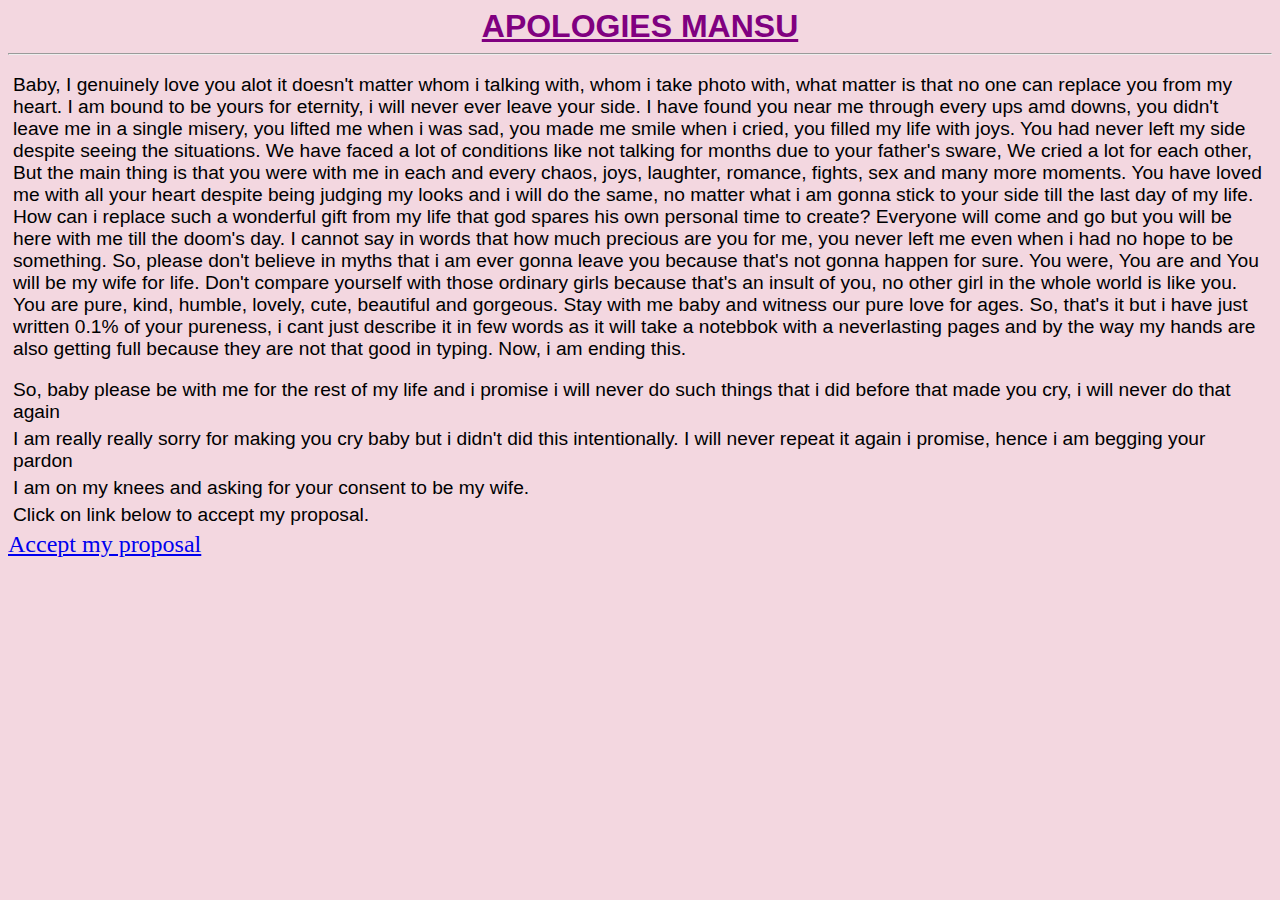
==== index.html @ 52e839ce "Add files via upload" ====
<html lang="en">
<head>
    <meta charset="UTF-8">
    <meta http-equiv="X-UA-Compatible" content="IE=edge">
    <meta name="viewport" content="width=device-width, initial-scale=1.0">
    <title>Sorry Mansuu</title>
    <link rel="stylesheet" href="index.css">
</head>
<body>
    <h1><center>APOLOGIES MANSU</center></h1>
    <hr>
    <div>
  <p class="para1"> Baby,
      I genuinely love you alot it doesn't matter whom i talking with, whom i take photo with, what matter is that no one can replace you from my heart. I am bound to be yours for eternity, i will never ever leave your side. I have found you near me through every ups amd downs, you didn't leave me in a single misery, you lifted me when i was sad, you made me smile when i cried, you filled my life with joys. You had never left my side despite seeing the situations. We have faced a lot of conditions like not talking for months due to your father's sware, We cried a lot for each other, But the main thing is that you were with me in each and every chaos, joys, laughter, romance, fights, sex and many more moments. You have loved me with all your heart despite being judging my looks and i will do the same, no matter what i am gonna stick to your side till the last day of my life. How can i replace such a wonderful gift from my life that god spares his own personal time to create? Everyone will come and go but you will be here with me till the doom's day. I cannot say in words that how much precious are you for me, you never left me even when i had no hope to be something. So, please don't believe in myths that i am ever gonna leave you because that's not gonna happen for sure. You were, You are and You will be my wife for life. Don't compare yourself with those ordinary girls because that's an insult of you, no other girl in the whole world is like you. You are pure, kind, humble, lovely, cute, beautiful and gorgeous. Stay with me baby and witness our pure love for ages. So, that's it but i have just written 0.1% of your pureness, i cant just describe it in few words as it will take a notebbok with a neverlasting pages and by the way my hands are also getting full because they are not that good in typing. Now, i am ending this. </p>
    </div>
      <p class="para2">
    So, baby please be with me for the rest of my life and i promise i will never do such things that i did before that made you cry, i will never do that again
</p>
<p class="para5">I am really really sorry for making you cry baby but i didn't did this intentionally. I will never repeat it again i promise, hence i am begging your pardon</p>
<p class="para3">
    I am on my knees and asking for your consent to be my wife.
    <p class="para4">Click on link below to accept my proposal.</p>
<a href="index2.html" class="hover" target="_blank">Accept my proposal</a>
</body>
</html>
---- index.css ----
*{
    background-color: rgb(243, 215, 224);
}
h1{
    font-family:Verdana, Geneva, Tahoma, sans-serif;
    color: purple;
    margin: 5px 5px 5px 5px;
    text-decoration:underline;
    
}
.mansi {
    border: 2px solid purple;
    margin-bottom: 5px;

}
div {
    margin: 5px 5px 5px 5px;
    font-family:Verdana, Geneva, Tahoma, sans-serif;
    font-size:120%;
}
.para2 {
    margin: 5px 5px 5px 5px;
    font-family:Verdana, Geneva, Tahoma, sans-serif;
    font-size:120%;
}
.para3 {
    font-family:Verdana, Geneva, Tahoma, sans-serif;
    margin: 5px 5px 5px 5px;
    font-size:120%;
}
h2{
    font-family:Verdana, Geneva, Tahoma, sans-serif;
    color: purple;
}
a:hover {
    color: rgb(228, 59, 191);
}
.para4 {
    margin: 5px 5px 5px 5px;
    font-family:Verdana, Geneva, Tahoma, sans-serif;
    font-size:120%;
}
.hover {
    font-size: 150%;
}
.para5 {
    margin: 5px 5px 5px 5px;
    font-family:Verdana, Geneva, Tahoma, sans-serif;
    font-size:120%;
}
nav {
    margin-top: 20px;
    color: rgb(228, 59, 191);
    background-color: plum;
    font-family:Verdana, Geneva, Tahoma, sans-serif;
    font-size:120%;
    border: 2px purple;
    text-decoration: line-through;
    font-weight: bold;
}
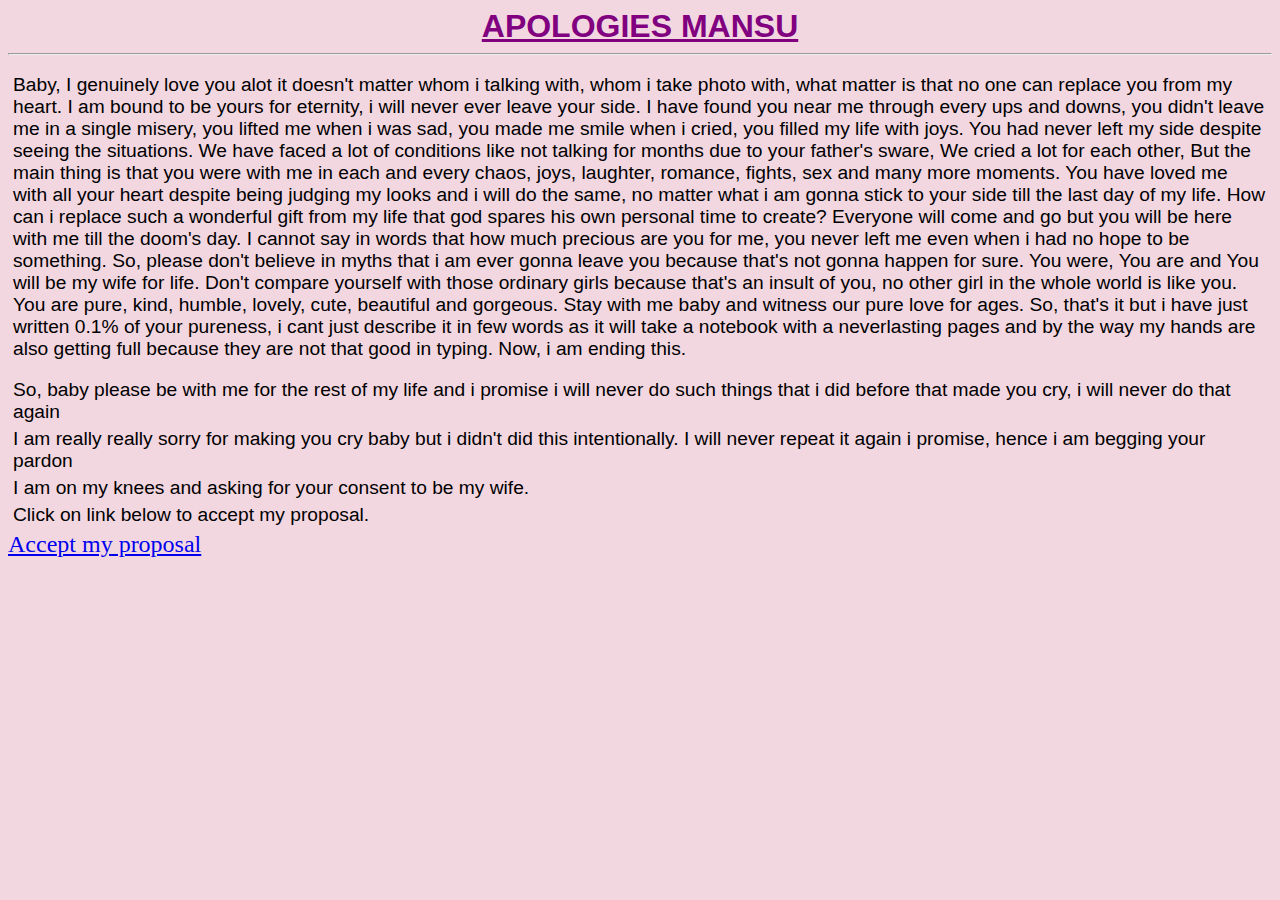
==== commit d9b663e0: "Update index.html" ====
--- a/index.html
+++ b/index.html
@@ -11,7 +11,7 @@
     <hr>
     <div>
   <p class="para1"> Baby,
-      I genuinely love you alot it doesn't matter whom i talking with, whom i take photo with, what matter is that no one can replace you from my heart. I am bound to be yours for eternity, i will never ever leave your side. I have found you near me through every ups amd downs, you didn't leave me in a single misery, you lifted me when i was sad, you made me smile when i cried, you filled my life with joys. You had never left my side despite seeing the situations. We have faced a lot of conditions like not talking for months due to your father's sware, We cried a lot for each other, But the main thing is that you were with me in each and every chaos, joys, laughter, romance, fights, sex and many more moments. You have loved me with all your heart despite being judging my looks and i will do the same, no matter what i am gonna stick to your side till the last day of my life. How can i replace such a wonderful gift from my life that god spares his own personal time to create? Everyone will come and go but you will be here with me till the doom's day. I cannot say in words that how much precious are you for me, you never left me even when i had no hope to be something. So, please don't believe in myths that i am ever gonna leave you because that's not gonna happen for sure. You were, You are and You will be my wife for life. Don't compare yourself with those ordinary girls because that's an insult of you, no other girl in the whole world is like you. You are pure, kind, humble, lovely, cute, beautiful and gorgeous. Stay with me baby and witness our pure love for ages. So, that's it but i have just written 0.1% of your pureness, i cant just describe it in few words as it will take a notebbok with a neverlasting pages and by the way my hands are also getting full because they are not that good in typing. Now, i am ending this. </p>
+      I genuinely love you alot it doesn't matter whom i talking with, whom i take photo with, what matter is that no one can replace you from my heart. I am bound to be yours for eternity, i will never ever leave your side. I have found you near me through every ups and downs, you didn't leave me in a single misery, you lifted me when i was sad, you made me smile when i cried, you filled my life with joys. You had never left my side despite seeing the situations. We have faced a lot of conditions like not talking for months due to your father's sware, We cried a lot for each other, But the main thing is that you were with me in each and every chaos, joys, laughter, romance, fights, sex and many more moments. You have loved me with all your heart despite being judging my looks and i will do the same, no matter what i am gonna stick to your side till the last day of my life. How can i replace such a wonderful gift from my life that god spares his own personal time to create? Everyone will come and go but you will be here with me till the doom's day. I cannot say in words that how much precious are you for me, you never left me even when i had no hope to be something. So, please don't believe in myths that i am ever gonna leave you because that's not gonna happen for sure. You were, You are and You will be my wife for life. Don't compare yourself with those ordinary girls because that's an insult of you, no other girl in the whole world is like you. You are pure, kind, humble, lovely, cute, beautiful and gorgeous. Stay with me baby and witness our pure love for ages. So, that's it but i have just written 0.1% of your pureness, i cant just describe it in few words as it will take a notebook with a neverlasting pages and by the way my hands are also getting full because they are not that good in typing. Now, i am ending this. </p>
     </div>
       <p class="para2">
     So, baby please be with me for the rest of my life and i promise i will never do such things that i did before that made you cry, i will never do that again
@@ -22,4 +22,4 @@
     <p class="para4">Click on link below to accept my proposal.</p>
 <a href="index2.html" class="hover" target="_blank">Accept my proposal</a>
 </body>
-</html>+</html>
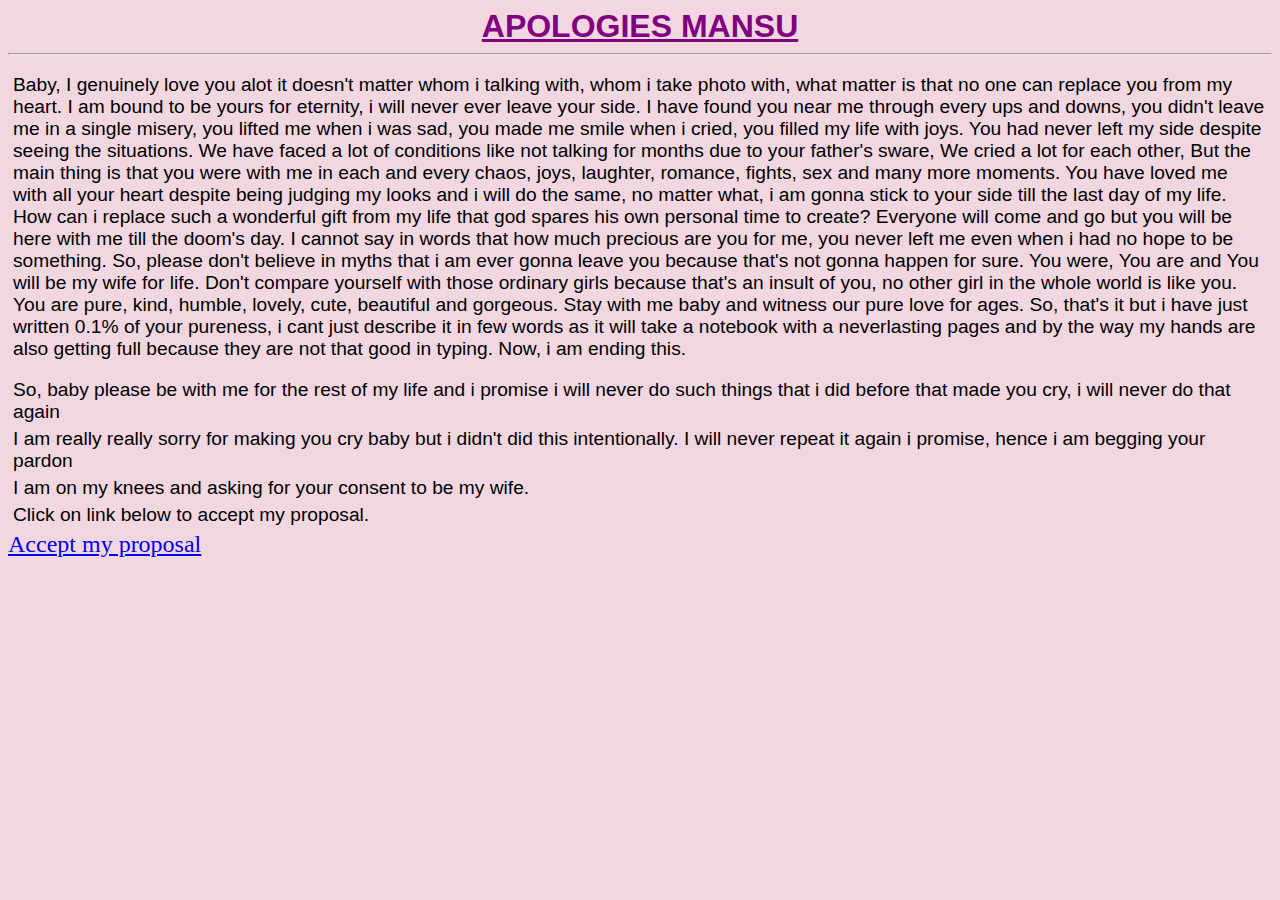
==== commit ee0e46c9: "Update index.html" ====
--- a/index.html
+++ b/index.html
@@ -11,7 +11,7 @@
     <hr>
     <div>
   <p class="para1"> Baby,
-      I genuinely love you alot it doesn't matter whom i talking with, whom i take photo with, what matter is that no one can replace you from my heart. I am bound to be yours for eternity, i will never ever leave your side. I have found you near me through every ups and downs, you didn't leave me in a single misery, you lifted me when i was sad, you made me smile when i cried, you filled my life with joys. You had never left my side despite seeing the situations. We have faced a lot of conditions like not talking for months due to your father's sware, We cried a lot for each other, But the main thing is that you were with me in each and every chaos, joys, laughter, romance, fights, sex and many more moments. You have loved me with all your heart despite being judging my looks and i will do the same, no matter what i am gonna stick to your side till the last day of my life. How can i replace such a wonderful gift from my life that god spares his own personal time to create? Everyone will come and go but you will be here with me till the doom's day. I cannot say in words that how much precious are you for me, you never left me even when i had no hope to be something. So, please don't believe in myths that i am ever gonna leave you because that's not gonna happen for sure. You were, You are and You will be my wife for life. Don't compare yourself with those ordinary girls because that's an insult of you, no other girl in the whole world is like you. You are pure, kind, humble, lovely, cute, beautiful and gorgeous. Stay with me baby and witness our pure love for ages. So, that's it but i have just written 0.1% of your pureness, i cant just describe it in few words as it will take a notebook with a neverlasting pages and by the way my hands are also getting full because they are not that good in typing. Now, i am ending this. </p>
+      I genuinely love you alot it doesn't matter whom i talking with, whom i take photo with, what matter is that no one can replace you from my heart. I am bound to be yours for eternity, i will never ever leave your side. I have found you near me through every ups and downs, you didn't leave me in a single misery, you lifted me when i was sad, you made me smile when i cried, you filled my life with joys. You had never left my side despite seeing the situations. We have faced a lot of conditions like not talking for months due to your father's sware, We cried a lot for each other, But the main thing is that you were with me in each and every chaos, joys, laughter, romance, fights, sex and many more moments. You have loved me with all your heart despite being judging my looks and i will do the same, no matter what, i am gonna stick to your side till the last day of my life. How can i replace such a wonderful gift from my life that god spares his own personal time to create? Everyone will come and go but you will be here with me till the doom's day. I cannot say in words that how much precious are you for me, you never left me even when i had no hope to be something. So, please don't believe in myths that i am ever gonna leave you because that's not gonna happen for sure. You were, You are and You will be my wife for life. Don't compare yourself with those ordinary girls because that's an insult of you, no other girl in the whole world is like you. You are pure, kind, humble, lovely, cute, beautiful and gorgeous. Stay with me baby and witness our pure love for ages. So, that's it but i have just written 0.1% of your pureness, i cant just describe it in few words as it will take a notebook with a neverlasting pages and by the way my hands are also getting full because they are not that good in typing. Now, i am ending this. </p>
     </div>
       <p class="para2">
     So, baby please be with me for the rest of my life and i promise i will never do such things that i did before that made you cry, i will never do that again
